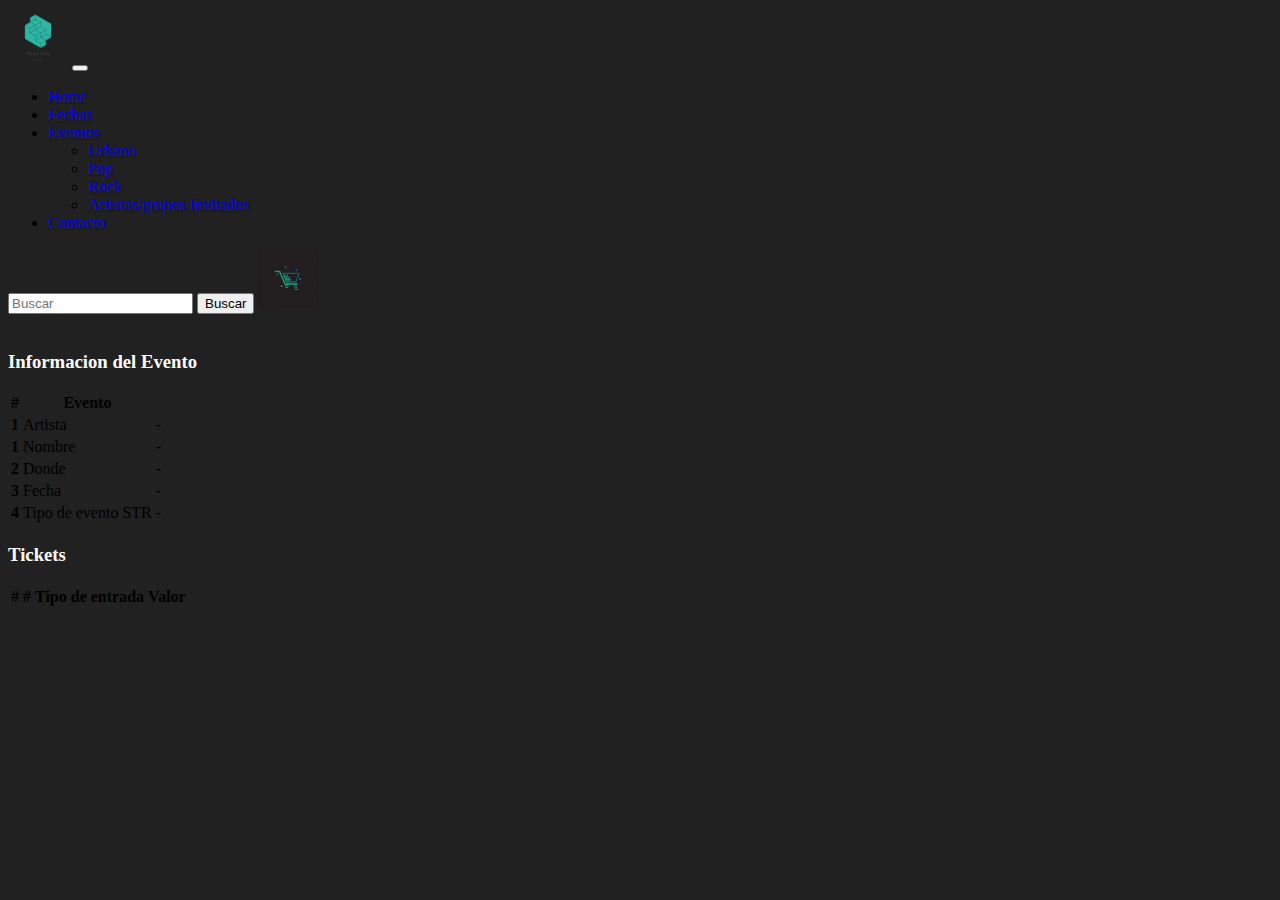
==== Comprarticket.html @ d03bfa01 "agregar paginas" ====
<!DOCTYPE html>
<html lang="en">
<head>
    <meta charset="UTF-8">
    <meta http-equiv="X-UA-Compatible" content="IE=edge">
    <meta name="viewport" content="width=device-width, initial-scale=1.0">
    <title>Reality First</title>
    <link href="source/css/Style.css" rel="stylesheet"/>
    <link href="https://cdn.jsdelivr.net/npm/bootstrap@5.1.3/dist/css/bootstrap.min.css" rel="stylesheet" integrity="sha384-1BmE4kWBq78iYhFldvKuhfTAU6auU8tT94WrHftjDbrCEXSU1oBoqyl2QvZ6jIW3" crossorigin="anonymous">
</head>
<body style="background-color:rgba(24, 24, 24, 0.959);"> 
  <nav class="navbar navbar-expand-lg navbar-dark bg-dark" width="100">
    <div class="container-fluid">
      <a class="navbar-brand" href="index.html">
        <img src="source/img/logo_transparent.png"width="60" height="60">
      </a>
      <button class="navbar-toggler" type="button" data-bs-toggle="collapse" data-bs-target="#navbarSupportedContent" aria-controls="navbarSupportedContent" aria-expanded="false" aria-label="Toggle navigation">
        <span class="navbar-toggler-icon"></span>
      </button>
      <div class="collapse navbar-collapse" id="navbarSupportedContent">
        <ul class="navbar-nav me-auto mb-2 mb-lg-0">
          <li class="nav-item">
            <a class="nav-link active" aria-current="page" href="index.html">Home</a>
          </li>
          <li class="nav-item">
            <a class="nav-link" href="fecha.html">Fechas</a>
          </li>
          <li class="nav-item dropdown">
            <a class="nav-link dropdown-toggle" href="#" id="navbarDropdown" role="button" data-bs-toggle="dropdown" aria-expanded="false">
              Eventos
            </a>
            <ul class="dropdown-menu" aria-labelledby="navbarDropdown">
              <li><a class="dropdown-item" href="Urbano.html">Urbano</a></li>
              <li><a class="dropdown-item" href="pop.html">Pop</a></li>
              <li><a class="dropdown-item" href="rock.html">Rock</a></li>
              <li><a class="dropdown-item" href="otro.html">Artistas/grupos Invitados</a></li>                    
            </ul>
          </li>
          <li class="nav-item">
            <a class="nav-link" href="Contacto.html">Contacto</a>
          </li>
        </ul>
        <form class="d-flex">
          <input class="form-control me-2" type="Buscar" placeholder="Buscar" aria-label="Buscar">
          <button class="btn btn-outline-success" type="submit">Buscar</button>
          <a class="carrocompra" href="iniciarSesion.html">
            <img src="source/img/carrocompra.jpg"width="60" height="60">
          </a>
        </form>
      </div>
    </div>
  </nav>
  <br>

<div class="container">
  <h3>Informacion del Evento</h3>
      <table class="table table-dark">
        <thead>
          <tr>
            <th scope="col">#</th>
            <th scope="col">Evento</th>
          </tr>
        </thead>
        <tbody>
          <tr>
            <th scope="row">1</th>
            <td>Artista</td>
            <td id="artista">-</td>
          </tr>
          <tr>
            <th scope="row">1</th>
            <td>Nombre</td>
            <td id="nombre">-</td>
          </tr>
          <tr>
            <th scope="row">2</th>
            <td >Donde</td>
            <td id="donde">-</td>
          </tr>
          <tr>
            <th scope="row">3</th>
            <td>Fecha</td>
            <td id="fecha">-</td>
          </tr>
          <tr>
            <th scope="row">4</th>
            <td>Tipo de evento STR</td>
            <td id="tipoEventoStr">-</td>
          </tr>
        </tbody>
      </table>
  <!-- Busqueda -->
  <h3>Tickets</h3>
  <table class="table table-dark">
    <thead>
      <tr>
        <th scope="col">#</th>
        <th scope="col">#</th>
        <th scope="col">Tipo de entrada</th>
        <th scope="col">Valor</th>
      </tr>
    </thead>
    <tbody id="tablaTickets">
    </tbody>
</div>



  <script src="https://cdn.jsdelivr.net/npm/bootstrap@5.1.3/dist/js/bootstrap.bundle.min.js" integrity="sha384-ka7Sk0Gln4gmtz2MlQnikT1wXgYsOg+OMhuP+IlRH9sENBO0LRn5q+8nbTov4+1p" crossorigin="anonymous"></script>
  <!-- JS -->
<script
src="https://code.jquery.com/jquery-3.6.0.min.js"
integrity="sha256-/xUj+3OJU5yExlq6GSYGSHk7tPXikynS7ogEvDej/m4="
crossorigin="anonymous"></script>
<script type="text/javascript">
  const urlBase = "https://pgyex2.azurewebsites.net/api/TipoTicket";
  const urlBaseEvento = "https://pgyex2.azurewebsites.net/api/Evento/";
  $(document).ready(function(){
    const id = location.search.substring(1)
    $.get(urlBaseEvento+id,function(data){ 
    // evento
    const {nombre, donde,fecha,tipoEventoStr} = data
    $('#nombre').text(nombre)
    $('#donde').text(donde)
    $('#fecha').text(fecha)
    $('#tipoEventoStr').text(tipoEventoStr)
    // artista
    $('#artista').text(data.artista.nombre)
  })

    $.get(urlBase,function(data){  
      $.each(data,function(i,item){
        i=i+1 
        
        var elemento = '<tr>'+
          '<td>'+item.id+'</td>'+
          '<td>'+item.nombre+'</td>'+
          '<td>'+item.valor+'</td>'+
        ' <td>'+
              '<button id="comprarTicket-'+item.id+'" click="" class="btn btn-primary">'+
                'Comprar entrada</button>'+
          '</td></tr>'
        $('#tablaTickets').append(elemento)
      })
    })

    $('table tbody').on('click','tr :button',function() {
          const documentId =  $(this).attr('id')
          const table = document.getElementById("tablaTickets");
          const tr = table.getElementsByTagName("tr");
          for (i = 0; i < tr.length; i++) {
            
            td = tr[i].getElementsByTagName("td")[0];
            td1 = tr[i].getElementsByTagName("td")[1];
            td2 = tr[i].getElementsByTagName("td")[2];
            
            if('comprarTicket-'+td.textContent ===documentId){
                alert("Nombre de ticket:" + td1.textContent + " Valor:"+td2.textContent); 
                return 
            }
          }
	  }); 
   
 })
 
</script>
</html>
---- source/css/Style.css ----
.img-fluid{
    width: auto;
    height: auto;
}
.col-12 {
    padding: 1rem;
    margin-bottom: 1rem;
}
.box {
    width: 200px;
  }
h1,h2,h3,h4{
    color:white;


}
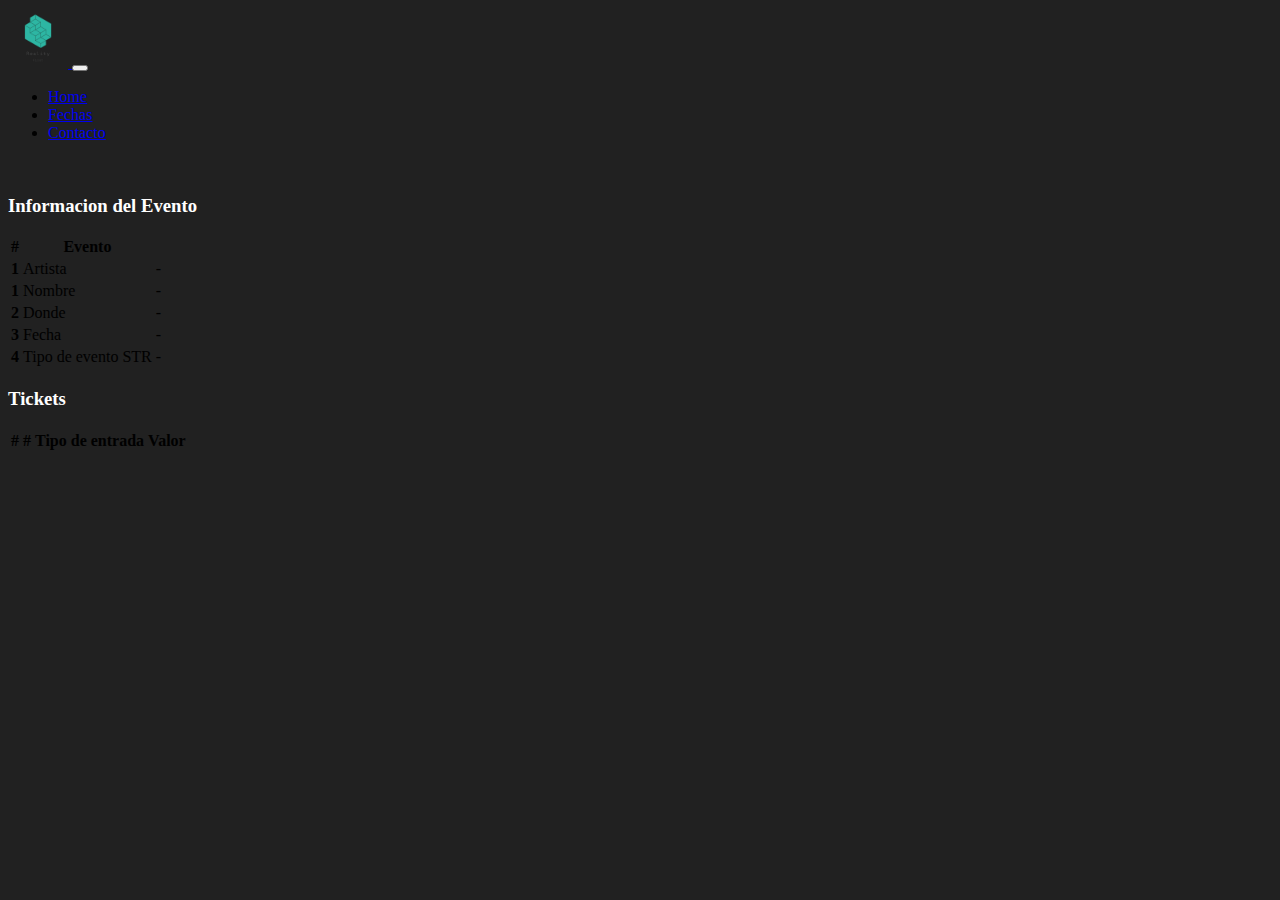
==== commit ed55f60d: "detalles" ====
--- a/Comprarticket.html
+++ b/Comprarticket.html
@@ -25,28 +25,11 @@
           <li class="nav-item">
             <a class="nav-link" href="fecha.html">Fechas</a>
           </li>
-          <li class="nav-item dropdown">
-            <a class="nav-link dropdown-toggle" href="#" id="navbarDropdown" role="button" data-bs-toggle="dropdown" aria-expanded="false">
-              Eventos
-            </a>
-            <ul class="dropdown-menu" aria-labelledby="navbarDropdown">
-              <li><a class="dropdown-item" href="Urbano.html">Urbano</a></li>
-              <li><a class="dropdown-item" href="pop.html">Pop</a></li>
-              <li><a class="dropdown-item" href="rock.html">Rock</a></li>
-              <li><a class="dropdown-item" href="otro.html">Artistas/grupos Invitados</a></li>                    
-            </ul>
           </li>
           <li class="nav-item">
             <a class="nav-link" href="Contacto.html">Contacto</a>
           </li>
         </ul>
-        <form class="d-flex">
-          <input class="form-control me-2" type="Buscar" placeholder="Buscar" aria-label="Buscar">
-          <button class="btn btn-outline-success" type="submit">Buscar</button>
-          <a class="carrocompra" href="iniciarSesion.html">
-            <img src="source/img/carrocompra.jpg"width="60" height="60">
-          </a>
-        </form>
       </div>
     </div>
   </nav>
@@ -155,7 +138,7 @@
             td2 = tr[i].getElementsByTagName("td")[2];
             
             if('comprarTicket-'+td.textContent ===documentId){
-                alert("Nombre de ticket:" + td1.textContent + " Valor:"+td2.textContent); 
+                alert("Nombre de ticket: " + td1.textContent + " Valor: "+td2.textContent); 
                 return 
             }
           }
